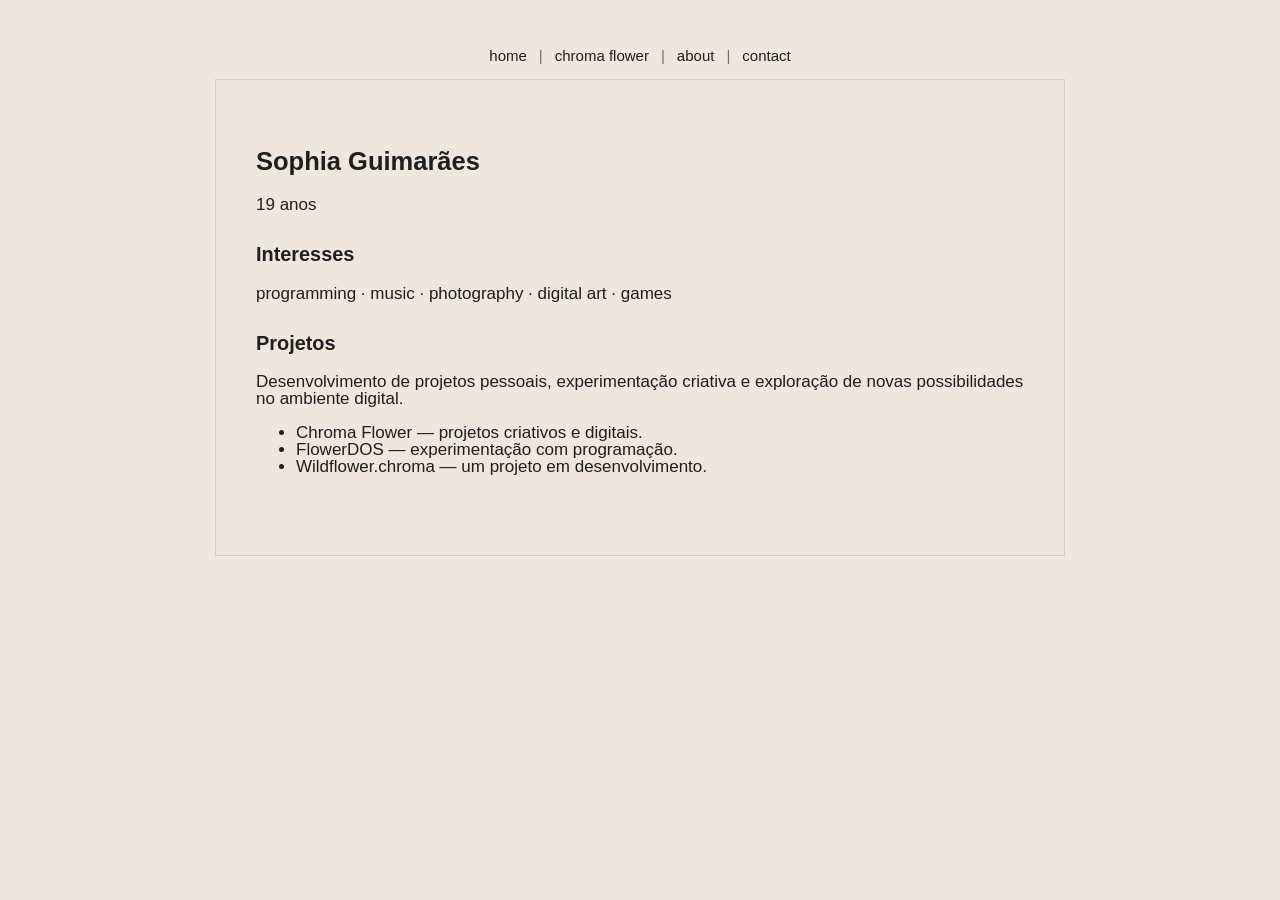
==== pages/about.html @ 4b8959e6 "Add files via upload" ====
<!DOCTYPE html>
<html lang="pt-BR">

<head>
  <meta charset="UTF-8">
  <meta name="viewport" content="width=device-width, initial-scale=1.0">

  <title>paprikavencida | Contact</title>

  <link rel="icon" href="../assets/images/favicon.ico">
  <link rel="stylesheet" href="../style.css">
</head>

<body>

  <header class="header">
    <nav class="header-nav" aria-label="Navegação principal">
      <a href="../index.html">home</a>
      <span>|</span>
      <a href="https://x.com/ChromaFlower">chroma flower</a>
      <span>|</span>
      <a href="about.html">about</a>
      <span>|</span>
      <a href="contact.html" aria-current="page">contact</a>
    </nav>
  </header>

<main>
    <div class="page contact-page">
        <section class="about-intro">

            <h2>Sophia Guimarães</h2>

            <p>19 anos</p>

        </section>

        <section class="about-interests">
            <h3>Interesses</h3>

            <p>
            programming · music · photography · digital art · games
            </p>
        </section>

        <section class="about-projects">
            <h3>Projetos</h3>

            <p>
            Desenvolvimento de projetos pessoais, experimentação criativa
            e exploração de novas possibilidades no ambiente digital.
            </p>

            <ul>
                <li>Chroma Flower — projetos criativos e digitais.</li>
                <li>FlowerDOS — experimentação com programação.</li>
                <li>Wildflower.chroma — um projeto em desenvolvimento.</li>
            </ul>
        </section>

    </div>

</main>

</body>
</html>
---- style.css ----
:root {
  color-scheme: light;

  --preto: #1F1F1F;
  --branco: #EFE6DE;
  --vermelho: #DD3A44;
  --laranja: #F2B078;
  --amarelo: #FFF197;
  --borda: #D5CEC7;
}

* {
  box-sizing: border-box;
}

body {
  margin: 0;
  padding: 32px 20px;

  background-color: var(--branco);
  color: var(--preto);

  font-family: 'Montserrat', sans-serif;
  font-size: 17px;
  line-height: 1;
  text-align: center;
}

main {
  width: 100%;
  max-width: 850px;
  margin: 0 auto;
}

.page {
  width: 100%;
  padding: 48px 40px;

  border: 1px solid var(--borda);
  background-color: transparent;
}

.img {
  display: block;
  width: 220px;
  max-width: 60%;
  height: auto;

  margin: 0 auto 28px;
}

h1 {
  margin: 0 0 12px;

  font-size: clamp(32px, 5vw, 48px);
  line-height: 1.2;
  overflow-wrap: anywhere;
}

.page > p {
  margin: 0 0 28px;
  font-size: 18px;
}

.social {
  display: flex;
  justify-content: center;
  flex-wrap: wrap;
  gap: 12px 24px;

  margin-bottom: 32px;
}

.social a {
  color: var(--preto);
  font-size: 16px;
  text-decoration: none;
}

.social a:hover {
  color: var(--vermelho);
}

/* Grid de botões: 3 colunas x 3 linhas */

.panel {
  display: grid;
  grid-template-columns: repeat(3, minmax(0, 1fr));
  gap: 14px;
  width: 100%;
}

.panel a {
  display: flex;
  align-items: center;
  justify-content: center;

  min-height: 76px;
  padding: 16px 10px;

  border: 1px solid var(--preto);
  background-color: transparent;
  color: var(--preto);

  font-size: 15px;
  text-align: center;
  text-decoration: none;

  overflow-wrap: anywhere;
  transition: background-color 0.2s, color 0.2s;
}

.panel a:hover {
  background-color: var(--vermelho);
  color: var(--branco);
}

.panel a:focus-visible,
.social a:focus-visible {
  outline: 2px solid var(--vermelho);
  outline-offset: 4px;
}

footer {
  margin-top: 24px;
  font-size: 13px;
}

/* Ajustes para telas menores */

@media (max-width: 600px) {
  body {
    padding: 16px 12px;
  }

  .page {
    padding: 32px 16px;
  }

  .img {
    width: 170px;
  }

  h1 {
    font-size: 32px;
  }

  .page > p {
    font-size: 16px;
  }

  .social {
    gap: 10px 16px;
  }

  .panel {
    gap: 10px;
  }

  .panel a {
    min-height: 64px;
    padding: 12px 6px;
    font-size: 13px;
  }
}

@media (max-width: 360px) {
  .panel {
    grid-template-columns: repeat(2, minmax(0, 1fr));
  }
}

.header {
  width: 100%;
  padding: 16px 20px;
  display: flex;
  justify-content: center;
  align-items: center;
}

.header-nav {
  display: flex;
  justify-content: center;
  align-items: center;
  flex-wrap: wrap;
  gap: 12px;

  font-family: 'Montserrat', sans-serif;
  font-size: 15px;
  font-weight: 500;
}

.header-nav a {
  color: var(--preto);
  text-decoration: none;
  transition: color 0.2s ease;
}

.header-nav a:hover,
.header-nav a.active {
  text-decoration: underline;
  text-underline-offset: 4px;
}

.header-nav span {
  color: var(--preto);
  opacity: 0.6;
}

@media (max-width: 480px) {
  .header {
    padding: 14px 10px;
  }

  .header-nav {
    gap: 8px;
    font-size: 12px;
  }
}

/* Mobile */
@media (max-width: 480px) {
  .discography .panel {
    grid-template-columns: repeat(2, minmax(0, 1fr));
  }
}


/* CONTACT PAGE */
.contact-page {
  text-align: left;
}

.contact-page section {
  margin-bottom: 32px;
}

.contact-page h1,
.contact-page h2,
.contact-page p {
  text-align: left;
}

.contact-page .social {
  display: flex;
  flex-direction: column;
  align-items: flex-start;
  gap: 10px;
}

.contact-page a {
  width: fit-content;
}


/* DISCOGRAPHY */

.discography .panel {
  display: grid;
  grid-template-columns: repeat(3, minmax(0, 1fr));
  gap: 14px;
}

.discography .panel a {
  display: flex;
  flex-direction: column;
  align-items: flex-start;
  gap: 8px;
  text-align: left;
  min-width: 0;
}

.discography .panel img {
  display: block;
  width: 100%;
  aspect-ratio: 1 / 1;
  object-fit: cover;
  border: 1px solid var(--preto);
}

.discography .panel span {
  overflow-wrap: anywhere;
}
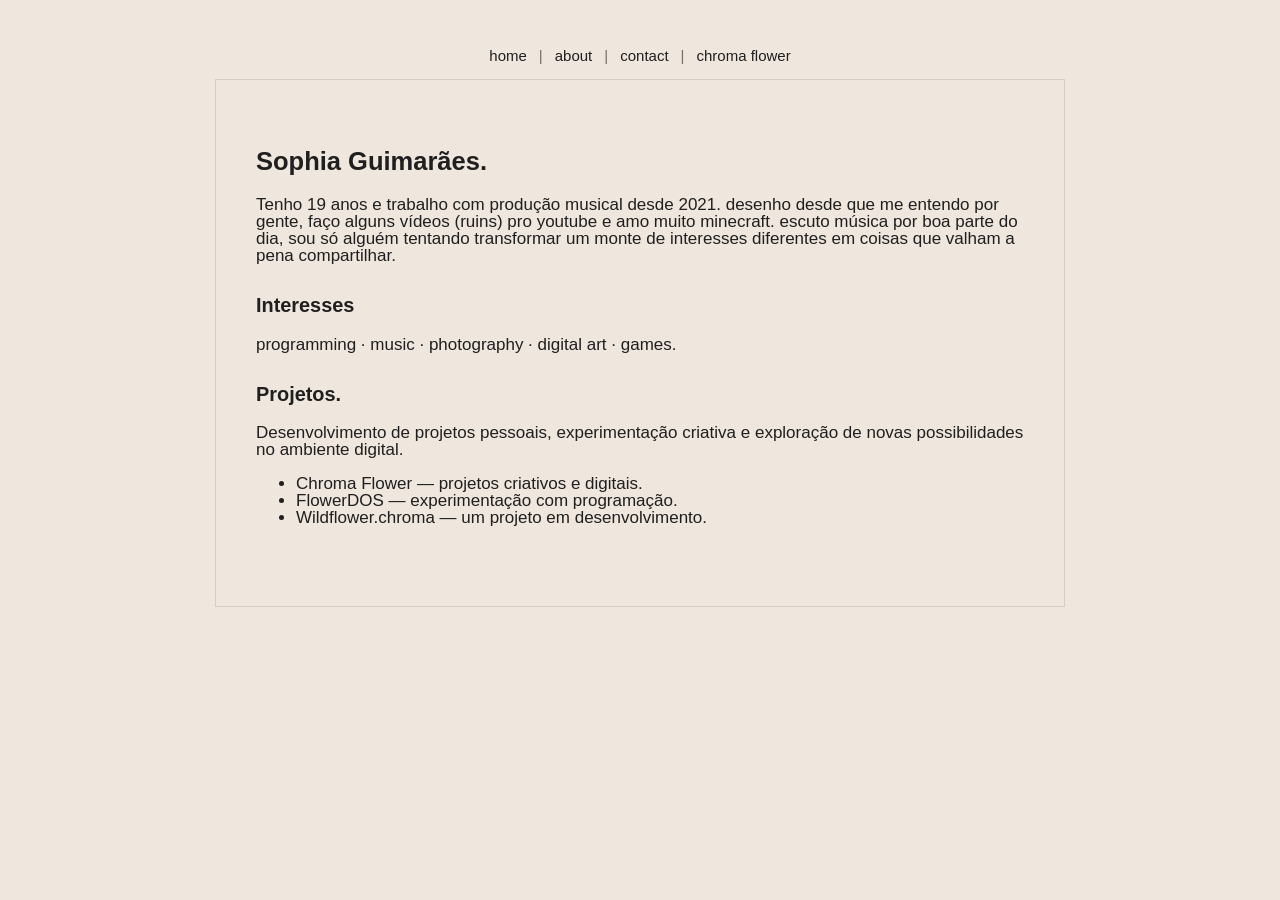
==== commit dac36faa: "Add files via upload" ====
--- a/pages/about.html
+++ b/pages/about.html
@@ -5,49 +5,50 @@
   <meta charset="UTF-8">
   <meta name="viewport" content="width=device-width, initial-scale=1.0">
 
-  <title>paprikavencida | Contact</title>
+  <title>paprikavencida | about</title>
 
   <link rel="icon" href="../assets/images/favicon.ico">
   <link rel="stylesheet" href="../style.css">
+  <link rel="icon" href="../assets/img/favicon.png.png">
 </head>
 
 <body>
 
-  <header class="header">
-    <nav class="header-nav" aria-label="Navegação principal">
-      <a href="../index.html">home</a>
-      <span>|</span>
-      <a href="https://x.com/ChromaFlower">chroma flower</a>
-      <span>|</span>
-      <a href="about.html">about</a>
-      <span>|</span>
-      <a href="contact.html" aria-current="page">contact</a>
-    </nav>
-  </header>
+    <header class="header">
+      <nav class="header-nav">
+        <a href="../index.html">home</a>
+        <span>|</span>
+        <a href="about.html">about</a>
+        <span>|</span>
+        <a href="contact.html">contact</a>
+        <span>|</span>
+        <a href="https://x.com/ChromaFlower">chroma flower</a>
+      </nav>
+    </header>
 
 <main>
     <div class="page contact-page">
         <section class="about-intro">
 
-            <h2>Sophia Guimarães</h2>
+            <h2>Sophia Guimarães.</h2>
 
-            <p>19 anos</p>
+            <p>Tenho 19 anos e trabalho com produção musical desde 2021. desenho desde que me entendo por gente, 
+              faço alguns vídeos (ruins) pro youtube e amo muito minecraft. escuto música por boa parte do dia, 
+              sou só alguém tentando transformar um monte de interesses diferentes em coisas que valham a pena 
+              compartilhar.</p>
 
         </section>
 
         <section class="about-interests">
             <h3>Interesses</h3>
 
-            <p>
-            programming · music · photography · digital art · games
-            </p>
+            <p>programming · music · photography · digital art · games.</p>
         </section>
 
         <section class="about-projects">
-            <h3>Projetos</h3>
+            <h3>Projetos.</h3>
 
-            <p>
-            Desenvolvimento de projetos pessoais, experimentação criativa
+            <p>Desenvolvimento de projetos pessoais, experimentação criativa
             e exploração de novas possibilidades no ambiente digital.
             </p>
 
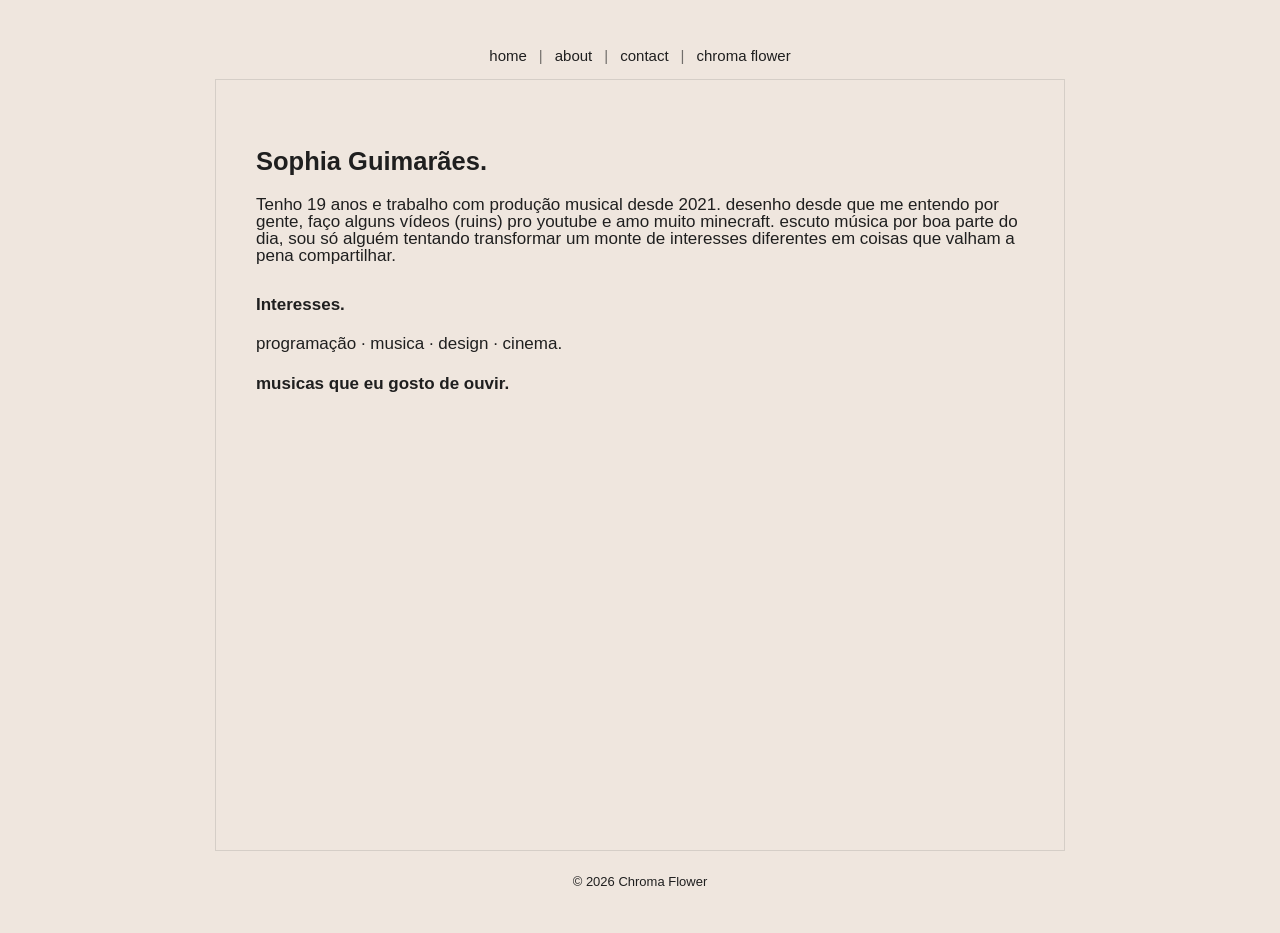
==== commit f72f62e3: "Add files via upload" ====
--- a/pages/about.html
+++ b/pages/about.html
@@ -7,9 +7,8 @@
 
   <title>paprikavencida | about</title>
 
-  <link rel="icon" href="../assets/images/favicon.ico">
+  <link rel="icon" href="../assets/icons/favicon.png">
   <link rel="stylesheet" href="../style.css">
-  <link rel="icon" href="../assets/img/favicon.png.png">
 </head>
 
 <body>
@@ -26,42 +25,41 @@
       </nav>
     </header>
 
-<main>
-    <div class="page contact-page">
-        <section class="about-intro">
+    <main>
+        <div class="page contact-page">
+            <section class="about-intro">
 
-            <h2>Sophia Guimarães.</h2>
+                <h2>Sophia Guimarães.</h2>
 
-            <p>Tenho 19 anos e trabalho com produção musical desde 2021. desenho desde que me entendo por gente, 
-              faço alguns vídeos (ruins) pro youtube e amo muito minecraft. escuto música por boa parte do dia, 
-              sou só alguém tentando transformar um monte de interesses diferentes em coisas que valham a pena 
-              compartilhar.</p>
+                <p>Tenho 19 anos e trabalho com produção musical desde 2021. desenho desde que me entendo por gente, 
+                    faço alguns vídeos (ruins) pro youtube e amo muito minecraft. escuto música por boa parte do dia, 
+                    sou só alguém tentando transformar um monte de interesses diferentes em coisas que valham a pena 
+                    compartilhar.
+                </p>
 
-        </section>
+            </section>
 
-        <section class="about-interests">
-            <h3>Interesses</h3>
+            <section class="about-interests">
+                <h4>Interesses.</h4>
 
-            <p>programming · music · photography · digital art · games.</p>
-        </section>
+                <p>programação · musica · design · cinema.</p>
 
-        <section class="about-projects">
-            <h3>Projetos.</h3>
+                <h4>musicas que eu gosto de ouvir.</h4>
 
-            <p>Desenvolvimento de projetos pessoais, experimentação criativa
-            e exploração de novas possibilidades no ambiente digital.
-            </p>
+                <iframe data-testid="embed-iframe" style="border-radius:12px" src="https://open.spotify.com/embed/playlist/06gNl6l6VzmvHLPaaxIS4a?utm_source=generator&si=6221387a334940e3" width="100%" height="352" frameBorder="0" allowfullscreen="" allow="autoplay; clipboard-write; encrypted-media; fullscreen; picture-in-picture" loading="lazy"></iframe>
+            </section>
 
-            <ul>
-                <li>Chroma Flower — projetos criativos e digitais.</li>
-                <li>FlowerDOS — experimentação com programação.</li>
-                <li>Wildflower.chroma — um projeto em desenvolvimento.</li>
-            </ul>
-        </section>
+            <section class="about-projects">
 
-    </div>
+            </section>
 
-</main>
+        </div>
+
+    </main>
+
+  <footer>
+    <p>© 2026 Chroma Flower</p>
+  </footer>
 
 </body>
 </html>
--- a/style.css
+++ b/style.css
@@ -281,3 +281,113 @@
 .discography .panel span {
   overflow-wrap: anywhere;
 }
+
+
+
+/* PORTFOLIO INTRO */
+
+.portfolio-intro {
+  margin-bottom: 40px;
+  text-align: center;
+}
+
+/* LINKS */
+
+.portfolio-links {
+  display: flex;
+  justify-content: center;
+  align-items: center;
+  flex-wrap: wrap;
+  gap: 12px;
+  margin-top: 20px;
+}
+
+.portfolio-links a {
+  display: inline-block;
+  padding: 8px 12px;
+  border: 1px solid var(--preto);
+  color: var(--preto);
+  text-decoration: none;
+  transition: background-color 0.2s ease, color 0.2s ease;
+}
+
+.portfolio-links a:hover {
+  background-color: var(--preto);
+  color: var(--branco);
+}
+
+/* PORTFOLIO SECTIONS */
+
+.portfolio-section {
+  margin-bottom: 40px;
+}
+
+.portfolio-section h2 {
+  margin-bottom: 8px;
+}
+
+.portfolio-section > p {
+  margin-bottom: 18px;
+}
+
+/* PORTFOLIO GRID */
+
+.portfolio-grid {
+  display: grid;
+  grid-template-columns: repeat(4, minmax(0, 1fr));
+  align-items: start;
+  gap: 20px 14px;
+}
+
+.portfolio-item {
+  display: flex;
+  flex-direction: column;
+  align-items: stretch;
+  gap: 8px;
+  min-width: 0;
+  color: inherit;
+  text-decoration: none;
+}
+
+.portfolio-item img {
+  display: block;
+  width: 100%;
+  height: auto;
+  aspect-ratio: auto;
+  object-fit: contain;
+  border: 1px solid var(--preto);
+  transition: opacity 0.2s ease;
+}
+
+.portfolio-item:hover img {
+  opacity: 0.75;
+}
+
+.portfolio-item span {
+  font-size: 0.9rem;
+  font-weight: 600;
+  overflow-wrap: anywhere;
+}
+
+.portfolio-item p {
+  margin: 0;
+  font-size: 0.8rem;
+  line-height: 1.4;
+  overflow-wrap: anywhere;
+}
+
+/* RESPONSIVE — TABLETS */
+
+@media (max-width: 768px) {
+  .portfolio-grid {
+    grid-template-columns: repeat(3, minmax(0, 1fr));
+  }
+}
+
+/* RESPONSIVE — CELULARES */
+
+@media (max-width: 480px) {
+  .portfolio-grid {
+    grid-template-columns: repeat(2, minmax(0, 1fr));
+  }
+}
